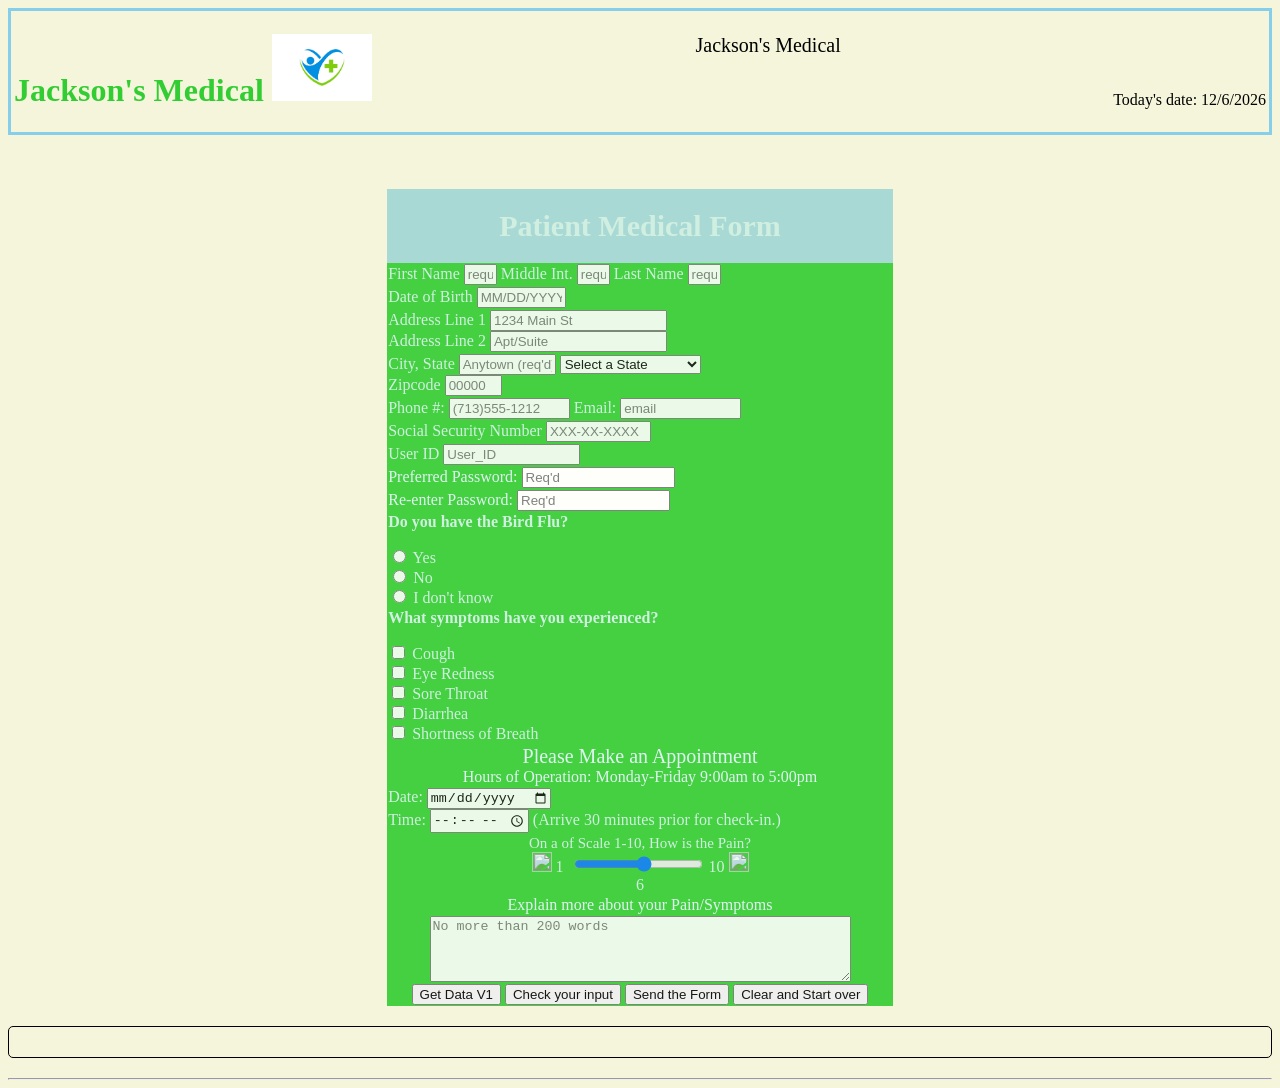
==== homework3.html @ 0b948e34 "homework3.html" ====
<!-- 
Program name: patient-form.html
Author: Deshunn Jackson
Date created: 03/03/2025
Date last edited: The date you submitted it
Version: 1.0
Description: Jackson's Medical Patient Form
Part 2 Synopsis - The webpage is a continued form for medical patience from assignment 2. I have decided to keep the theme the same regarding the Header, Body and Footer the same color. 
I did, however, change the "get data" data form to green to contrast from the webpage.  The main problem I was having was getting the password2 to validate and verify that is matches password1. 
I went back to the example provided and realized that didn't have javascript code written correctly to properly validate password1. 
Another thing I noticed was that the "id" from the html pages wasn't identical to "id" in the javascript file, which caused some validation errors and allowed the form to be submittted.     
-->
<html>
    <head>
        <meta charset="utf-8">
        <meta name="viewport"
        content="width=device-width, intitial-scale=1.0"
        >
        
         <!-- This is the title of the form page. -->
        <title>Jackson's Medical</title>

        <!-- Load external CSS styles -->
        <link rel="stylesheet" href="homework3.css">
        <style>
        /* I set the entire background of the page beige to compliment the bright colors*/
            body {
                background-color: beige;
                font-family: "Time New Roman", Times, serif;
            }
            /*#banner is bordered with a skyblue outline with also having a center beige color*/
            #banner {
                text-align: center; 
                margin:0 auto; 
                padding: 20px 0; 
                border: 3px solid skyblue;
                background-color: beige;
                }
            #outputformdata {
                margin:20px 0;
                padding: 15px;
                border: 1px solid;
                background-color: beige;
                border-radius: 5px;
                }
        </style>
        
    </head>
    <body> 
        <div id="banner" style="text-align: center;"> 
            <table width="100%">
                
                <tr>
                    <td> <!--Jackson Medical is set on the left side of the header with the logo placed on the right side -->
                        <h1 style="margin:0;"> Jackson's Medical
                        <img 
                            id="logo" 
                            src="medical.png" style="width:100px; height: auto;"
                        >
                    </td>
                    <td valign="top" style="font-size: 20;">
                        <!--The Jackon's Medical normal font is set at top of the page -->
                        Jackson's Medical

                    </td> <!--This set the date on the bottom right side of the border dispalying the day of the week, the month, day it self and year-->
                    <td valign="bottom" align="right">Today's date: <span id="today"></span></td>
                </tr>
            </table>
        </div>
    <tr>
        <div id="body"> <!--this is the link of the photo to the logo shown on the webpage-->
<form id="signup" action="homework3-thankyou.html" method="get" onsubmit="return processFormSubmission()">
             <table class="form">
    <tr class="form"> <!--this is the display Name on the form shown on the webpage-->
        <th class="form" colspan="3" style="font-size: 30;">Patient Medical Form</th>
    </tr>
    <tr class="form">
        <td align="left"> <!--I attempted to symplify the string into one with the First, Middle Inital, and Last Name-->
                        <!--The "this.setCustomvalidity is use, that way the patient have to input the information for First,Middle and Last name"-->
            <label for="FirstName">First Name</label> <!-- First/Last with a minium of 4 characters, and the input is required-->
            <input  type="text"  
                    size = "2" 
                    minlength="4"
                    maxlength="30"
                    id="FirstName" 
                    name="FirstName" 
                    required
                    oninvalid="this.setCustomValidity('firstname is Required')" 
                    oninput="this.setCustomValidity('')"
                    placeholder="required" >
            <label for="MiddleInit">Middle Int.</label> <!--the middle initial requires only one letter for input-->
            <input  type="text" 
                    size = "2" 
                    minlength="1"
                    maxlength="1"
                    id="MiddleInit" 
                    name="MiddleInit"
                    required
                    oninvalid="this.setCustomValidity('middleinit is Required')" 
                    oninput="this.setCustomValidity('')"
                    placeholder="required" >
            <label  for="LastName">Last Name</label>
            <input  type="text" 
                    size = "2" 
                    minlength="4"
                    maxlength="30"
                    id="LastName" 
                    name="LastName"
                    required
                    oninvalid="this.setCustomValidity('lastname is Required')" 
                    oninput="this.setCustomValidity('')"
                    placeholder="required" >
            
        </td>
        <span id="name_text"></span></td>
    </tr>
    <tr  class="form">
        <td align="left"> <!--Here is the DOB information that is needed. The place hoder informs the patient that they have to put it in "MM/DD/YYYY" -->
            <label for="date" >Date of Birth</label> <!--The patient that is filling out can input their DOB here in the format "MM/DD/YYYY" and is required before the form is submitted -->
            <input  type="text"
                    id="date"
                    name="date"
                    oninvalid="this.setCustomValidity('DOB')" 
                    oninput="this.setCustomValidity('')"
                    placeholder="MM/DD/YYYY"
                    size="9"
                    required><br> <!-- this breal the line for the Address input-->
        </td> 
    </tr>
     <tr class="form">
        <td align="left"><!--Address Line 1 and Address Line 2  have a minimum characters of 8 and a maximum of 30 -->
                            <!-- The patient is required to input their address in the form-->
           <label for="addr1" >Address Line 1</label> <!--Address 1 line requires the patient to input the full address for with a minimum of 8 characters to a maximum of 30 characters-->
             <input type="text" 
                    size="20" 
                    minlength="8"
                    maxlength="30" 
                    id="addr1" 
                    name="addr1" 
                    required
                    oninvalid="this.setCustomValidity('At least 1 address line Required')"
                    oninput="this.setCustomValidity('')"
                    placeholder="1234 Main St"> <br> <!--This is a Break-->
            <label for="addr2" >Address Line 2</label> <!--Address line 2 required the patient to input their address
                                                        with a minimum of 8 characters to a maximum of 30 characters. Address 2 is optional if the paitent not living in a suit/apt.-->
                <input type="text" 
                    size="20" 
                    minlength="8"
                    maxlength="30" 
                    id="addr2" 
                    name="addr2" 
                    oninvalid="this.setCustomValidity('At least 1 address line Required')" 
                    oninput="this.setCustomValidity('')"
                    placeholder="Apt/Suite">
             <span id="addr1_text"> <!--for java to validate before submission of the form-->

        </td>
    </tr>
    <tr class="form">  <!--New table Row-->
        <td align="left"> <!--New Table Data -->
            <label for="city">City,</label> <!--This request for a City in the form and is required-->
            <label for="state">State</label><!--This request for the State in the form with options show below and is required-->
                <input type="text" 
                    size="10" 
                    maxlength="25" 
                    id="city" 
                    name="city"
                    oninvalid="this.setCustomValidity('You forgot City')"
                    oninput="this.setCustomValidity('')"
                    placeholder="Anytown (req'd)"
                     > <!-- the text length for city have a maximum of 25 characters and is validated by java-->
                    <select id="State" name="State" required> <!--This is mandatory for the patient to select a state in the form they reside in-->
                        <option value="">Select a State</option>
                        <option value="AL">Alabama</option>
                        <option value="AK">Alaska</option>
                        <option value="AZ">Arizona</option>
                        <option value="AR">Arkansas</option>
                        <option value="CA">California</option>
                        <option value="CO">Colorado</option>
                        <option value="CT">Connecticut</option>
                        <option value="DE">Delaware</option>
                        <option value="DC">District Of Columbia</option>
                        <option value="FL">Florida</option>
                        <option value="GA">Georgia</option>
                        <option value="HI">Hawaii</option>
                        <option value="ID">Idaho</option>
                        <option value="IL">Illinois</option>
                        <option value="IN">Indiana</option>
                        <option value="IA">Iowa</option>
                        <option value="KS">Kansas</option>
                        <option value="KY">Kentucky</option>
                        <option value="LA">Louisiana</option>
                        <option value="ME">Maine</option>
                        <option value="MD">Maryland</option>
                        <option value="MA">Massachusetts</option>
                        <option value="MI">Michigan</option>
                        <option value="MN">Minnesota</option>
                        <option value="MS">Mississippi</option>
                        <option value="MO">Missouri</option>
                        <option value="MT">Montana</option>
                        <option value="NE">Nebraska</option>
                        <option value="NV">Nevada</option>
                        <option value="NH">New Hampshire</option>
                        <option value="NJ">New Jersey</option>
                        <option value="NM">New Mexico</option>
                        <option value="NY">New York</option>
                        <option value="NC">North Carolina</option>
                        <option value="ND">North Dakota</option>
                        <option value="OH">Ohio</option>
                        <option value="OK">Oklahoma</option>
                        <option value="OR">Oregon</option>
                        <option value="PA">Pennsylvania</option>
                        <option value="RI">Rhode Island</option>
                        <option value="SC">South Carolina</option>
                        <option value="SD">South Dakota</option>
                        <option value="TN">Tennessee</option>
                        <option value="TX">Texas</option>
                        <option value="UT">Utah</option>
                        <option value="VT">Vermont</option>
                        <option value="VA">Virginia</option>
                        <option value="WA">Washington</option>
                        <option value="WV">West Virginia</option>
                        <option value="WI">Wisconsin</option>
                        <option value="WY">Wyoming</option>
                    </select><br>
                 <label for="Zipcode">Zipcode</label>   <!--The zipcode is required with a maximum length of 5 numbers within the range using 0-9 -->
                 <input type="text" 
                    pattern="[0-9]{5}"
                    size="5"
                    maxlength="5" 
                    id="zip" 
                    name="zip" 
                    required
                    oninvalid="this.setCustomValidity('5 Digit Zip/Postal Code required')"
                    oninput="this.setCustomValidity('')"
                    placeholder="00000"
                    > <!-- the zipcode have to hav e5 digits only and is validated by java -->
        </td>
    </tr>
    <tr class="form"> <!--This string is requesting the Patient to input the Phone number in the form-->
                        
        <td align="left">
            <label for="Phone">Phone #:</label>  <!--The phone number is required for the patient to put in text formate with a maximum of 13 number characters. -->
                <input type="text" 
                    size="13" 
                    maxlength="13" 
                    id="Phone" 
                    name="Phone" 
                    placeholder="(713)555-1212"
                    required> <!-- the number have to be in the format of "(XXX)XXX-XXXX" before the patient submits the form and is validated by java.-->
                    <span id="phone_text"></span><!--This is requiring the patient to input their email in the form-->
            <label for="email">Email:</label> <!--The patient is required to input a email address with a maximum of 30 characters -->
                <input type="text"
                    size="13" 
                    maxlength="30" 
                    id="email" 
                    name="email" 
                    placeholder="email"
                    required> <!--email can have a maximum of 30 characters and is validated by java from "id=email"-->
                    <span id="email_text"></span>
                    
        </td>
    </tr>
    <tr class="form">
        <td align="left">
            <label for="ssn">Social Security Number</label> <!--the social security my be in "XXX-XX-XXX" format and completed before is it submit and is validated by java. It should have only a minimum length of 11 and a maximum length on 11. -->
                <input type="text"
                        size="11" 
                        minlength="11"
                        maxlength="11" 
                        id="ssn" 
                        pattern="\d{3}-\d{2}-\d{4}"
                        name="ssn"
                        placeholder="XXX-XX-XXXX"
                        oninvalid="this.setCustomValidity('Invalid SSN format. Please use XXX-XX-XXXX format with digits only.')"
                        oninput="this.setCustomValidity('')"
                        title="Enter a valid Social Security Number in XXX-XX-XXXX format.">
            </td>
    </tr>
    <tr class="form">
        <td align="left">
            <label for="userid">User ID</label> <!--The User ID must have a minimum of 5 character to a maximum of 20 characters. Also the user id must start with an Upper Case letter for Case sensitive purposes. -->
                <input type="text"
                    size="15" 
                    minlength="5"
                    maxlength="20" 
                    id="userid" 
                    pattern="[A-Z][A-Za-z0-9_-]*"
                    name="username"
                    placeholder="User_ID"
                    oninvalid="this.setCustomValidity('Invalid User ID. Enter letters, numbers, dashes or underscores. First character must be an Upper Case letter.')"
                    oninput="this.setCustomValidity('')"
                    title="5-20 characters; letters, dashes and underscores only. First character must be uppercase."
                >
        </td>
    </tr>
<tr>
    <td align="left">
        <label for="password1">Preferred Password:</label><!--The password must be minimum of 8 characters to a maximum of 30 characteres with at least one digit (0-9), one lowercase letter, one uppercase letter, and cannot match the UserID and is also validated with java-->
        <input type="password" 
                size="17" 
                minlength="8"
                maxlength="30" 
                id="password1" 
                name="password1" 
                placeholder="Req'd"
                pattern="(?=.*\d)(?=.*[a-z])(?=.*[A-Z]).{8,}" 
                oninput="passwordentry()"
                onfocus="passwordentry()"
                onblur="passwordentry()"
                title="Password must contain at least one number, one uppercase letter, one lowercase letter, and be at least 8 characters long. Password cannot match your UserID.">
        <span id="password1_text"></span> 
    </td>
</tr>
<tr>
    <td align="left">
        <label for="password2">Re-enter Password:</label><!--The password confirmation must match the password entered above "Password1" and is validated with java-->
        <input type="password" 
                size="17" 
                maxlength="30" 
                id="password2" 
                name="password2" 
                placeholder="Req'd"
                oninput="passwordentry()"
                onfocus="passwordentry()"
                onblur="passwordentry()"
                title="Please re-enter your password exactly as above">
        <span id="password2_text"></span> 
    </td>
</tr>
  
   <tr class="form">
        <td align="left"> <!-- Here, the patient have to fill the questionair regarding the Bird Flu -->
            <p><strong>Do you have the Bird Flu?</strong></p> <!--this form is askign this patient to whether they have the bird flu with "Yes/No/I don't know"radio buttons. This form is also validarted with java through the "id" command -->
                <input type="radio" id="Yes" name="fav_language" value="Yes" required>
                <label for ="Symptoms">Yes</label><br>
                <input type="radio" id="No" name="fav_language" value="No">
                <label for ="Symptoms">No</label><br>
                <input type="radio" id="Maybe" name="fav_language" value="I don't know">
                <label for="Symptoms">I don't know</label><br>
        </td>
    </tr>
    <tr class="form">
            <td align="left"> <!--Here is a Radio input for the patients to input in the form--><!-- the patient can select which symptoms they have been experiencing if they have the bird flu or not shure if they have the bird flu-->
                <p><strong>What symptoms have you experienced?</strong></p> <!--This is section is also validated by java throuhg id-->
                <input type="checkbox" id="symptom1" name="symptom1" value="Cough">
                <label for="symptoms1"> Cough</label><br>
                <input type="checkbox" id="symptom2" name="symptom2" value="Eye Redness">
                <label for="symptoms2"> Eye Redness</label><br>
                <input type="checkbox" id="symptom3" name="symptom3" value="Sore Throat">
                <label for="symptoms3"> Sore Throat</label><br>
                <input type="checkbox" id="symptom4" name="symptom4" value="Diarrhea">
                <label for="symptoms4"> Diarrhea</label><br>
                <input type="checkbox" id="symptom5" name="symptom5" value="Shortness of Breath">
                <label for="symptoms"> Shortness of Breath</label><br>
            </td>
    </tr><br>
    <td align="center"><!-- The patient have to make a appointment and set a time within the hours of operations of the clinic-->
        <label for="appointment" style="font-size: 20;"> Please Make an Appointment</label></br>
        <label for="appointment">Hours of Operation: Monday-Friday 9:00am to 5:00pm</label>
    </td>
    <tr class="form">
        <td align="left"> <!--This allows the patient to set a Date for the appointment-->
            <label for="Date">Date:</label> <!--When the patient makes an appointment, it have to be with hours of operations. Java will validate to be sure thee appointment is within the time frame-->
            <input type="Date" 
                    id="Date" 
                    name="Date"
                    required> </br>
                    <!--This allows the patient to set a time for the appointment-->
            <label for="Time">Time:</label> <!--The patient have to set a time with operation hours in order for the form to be comlteted and is validated by java "id" -->
            <input type="Time" 
                    id="Time" 
                    name="Time"
                    required
                    
                    
            > <!--This informs the patients to arrive 30 minutes prior appointment time to check in with the Registered Nurse-->
            <label for="Time">(Arrive 30 minutes prior for check-in.)</label>
        </td>
    </tr>

    <tr class="form"> <!-- In this code there is a scaling range from 1- 10 with 1 being "least painful" and 10 being "most painful" with a happy face of the left side and a sad face on the right side-->
        <td align="Middle">
            <label for="Scale" style="font-size: 15;">On a of Scale 1-10, How is the Pain? </label></br>
            <img 
            id="logo" 
            src="Happy_Face.png" style="width:20px; height:20px;">
            1&nbsp;
            <input type="range" 
                    class="slider"
                    id="scale" 
                    name="Scale"
                    min="1"
                    max="10"
            > 
            10&nbsp;<img id="logo" 
                    src="Sad_Face.png" style="width:20px; height:20px;"></br>
            <span id="rangedisplay"></span>
            </br>
            
        </td>
    </tr></br>
    <script>
    var slider = document.getElementById("scale");
    var output = document.getElementById("rangedisplay");
    output.innerHTML = slider.value;

    slider.oninput = function() {
        output.innerHTML = this.value;
    }
</script>
 <td align="Middle"> <!-- the patient can go into more details on how the pain feel to better aid the doctor on detailed descriptions. The comment have to be within the count of 200 words.  -->
    <label for="description">Explain more about your Pain/Symptoms</label>
</td></br>
<tr  class="form">
        <td align="Middle">
            <textarea 
                    rows="4" 
                    cols="50" 
                    maxlength="200"
                    id="description" 
                    name="description"
                    placeholder="No more than 200 words"
                   
            ></textarea>
            <span id="description_text">
        </td>
</tr>
<tr>        
        <td colspan="3"> <!-- here when the patient is done filling out the form, they can check form to see if all fields have been done correctly and can send the form ass a subbmission. -->
            <center>
            <input type="button" id="getdata" value="Get Data V1" onclick='getdata1()'>
            <input type="button" id="check" value="Check your input" onclick="checkform()">
            <input type="submit" value="Send the Form" id="submit" onclick="Sendform">
            <input type="reset" value="Clear and Start over"">
            </center>
        </td>
</tr>
</table>
</form> 
        <td align="Middle">
        <div id="outputformdata" style="display"></div>
        
        <div id="footer">
            <hr>
    
        </div>
        </td>
        <!-- Load external JavaScript -->
        <script src="homework3.js"></script>
        
 <script>
    document.getElementById("today").innerHTML = new Date().toLocaleDateString();
</script>
</body>
<!-- End of file: homework3.html -->
</html>
---- homework3.css ----
/*The h1 algins the "jackson's Medical in the center of the header*/
 h1 {
    color: limegreen;
    font-family: 'Times New Roman,Times, serif;'
    header {background-color: beige;}
 }
 /*the header of the body of the form "Pateint Medical Form is shaded skyblue with Time New Romans Font*/
 body {
    background-color: beige;
    color: skyblue
    font-family: 'Times New Roman, Times, serif;'
    font-size: '8'
    }
    /*the table that have the information is shaded limegreen for contrast with Time New ROmw*/
   table.form, tr.form, td.form {
  width: 40%;
  opacity: 0.9;
  font-family: 'Times New Roman', Times, serif, Helvetica, sans-serif;
  background-color:limegreen;
  padding: 0px;
  border-spacing: 0px;
  color:rgb(222, 243, 245);
  margin: 0 auto;
  /*Margins set to 0 the center the form in the middle of the page*/ 
}
table.output, tr.output, td.output {
  width: 70%;
  opacity: 0.9;
  font-family: 'Times New Roman', Times, serif, Helvetica, sans-serif;
  background-color:limegreen;
  padding: 2px;
  border-spacing: 2px;
  color:rgb(222, 243, 245);
}
td.outputdata {
  width: 70%;
  opacity: 0.9;
  font-family: 'Times New Roman', Times, serif, Helvetica, sans-serif;
  background-color:white;
  padding: 2px;
}
th.form {
  font-family: 'Times New Roman', Times, serif, Helvetica, sans-serif;
  background-color:lightblue;
  padding: 20px;
  border-spacing: 30px;
  color:rgb(222, 243, 245);
  margin-left: 0 auto;
  margin-right: 0 auto;
}
.textsize1 
{
    width:20px
}
.textsize5 
{
    width:50px
}
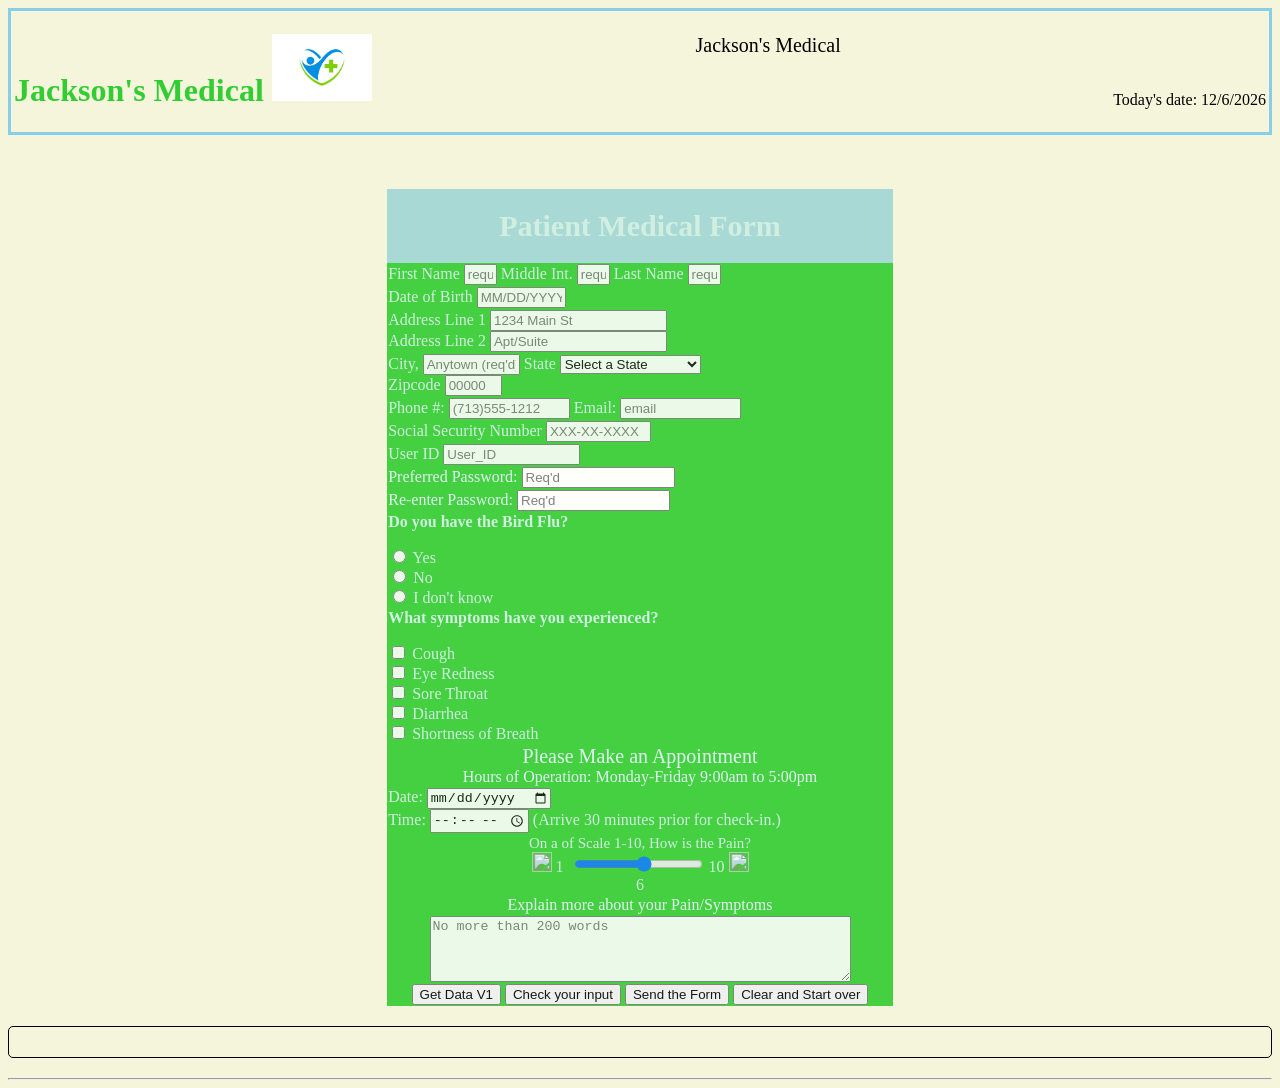
==== commit 2b989e9e: "homework3.html" ====
--- a/homework3.html
+++ b/homework3.html
@@ -159,8 +159,7 @@
     <tr class="form">  <!--New table Row-->
         <td align="left"> <!--New Table Data -->
             <label for="city">City,</label> <!--This request for a City in the form and is required-->
-            <label for="state">State</label><!--This request for the State in the form with options show below and is required-->
-                <input type="text" 
+                  <input type="text" 
                     size="10" 
                     maxlength="25" 
                     id="city" 
@@ -169,7 +168,8 @@
                     oninput="this.setCustomValidity('')"
                     placeholder="Anytown (req'd)"
                      > <!-- the text length for city have a maximum of 25 characters and is validated by java-->
-                    <select id="State" name="State" required> <!--This is mandatory for the patient to select a state in the form they reside in-->
+            <label for="state">State</label><!--This request for the State in the form with options show below and is required-->
+                   <select id="State" name="State" required> <!--This is mandatory for the patient to select a state in the form they reside in-->
                         <option value="">Select a State</option>
                         <option value="AL">Alabama</option>
                         <option value="AK">Alaska</option>
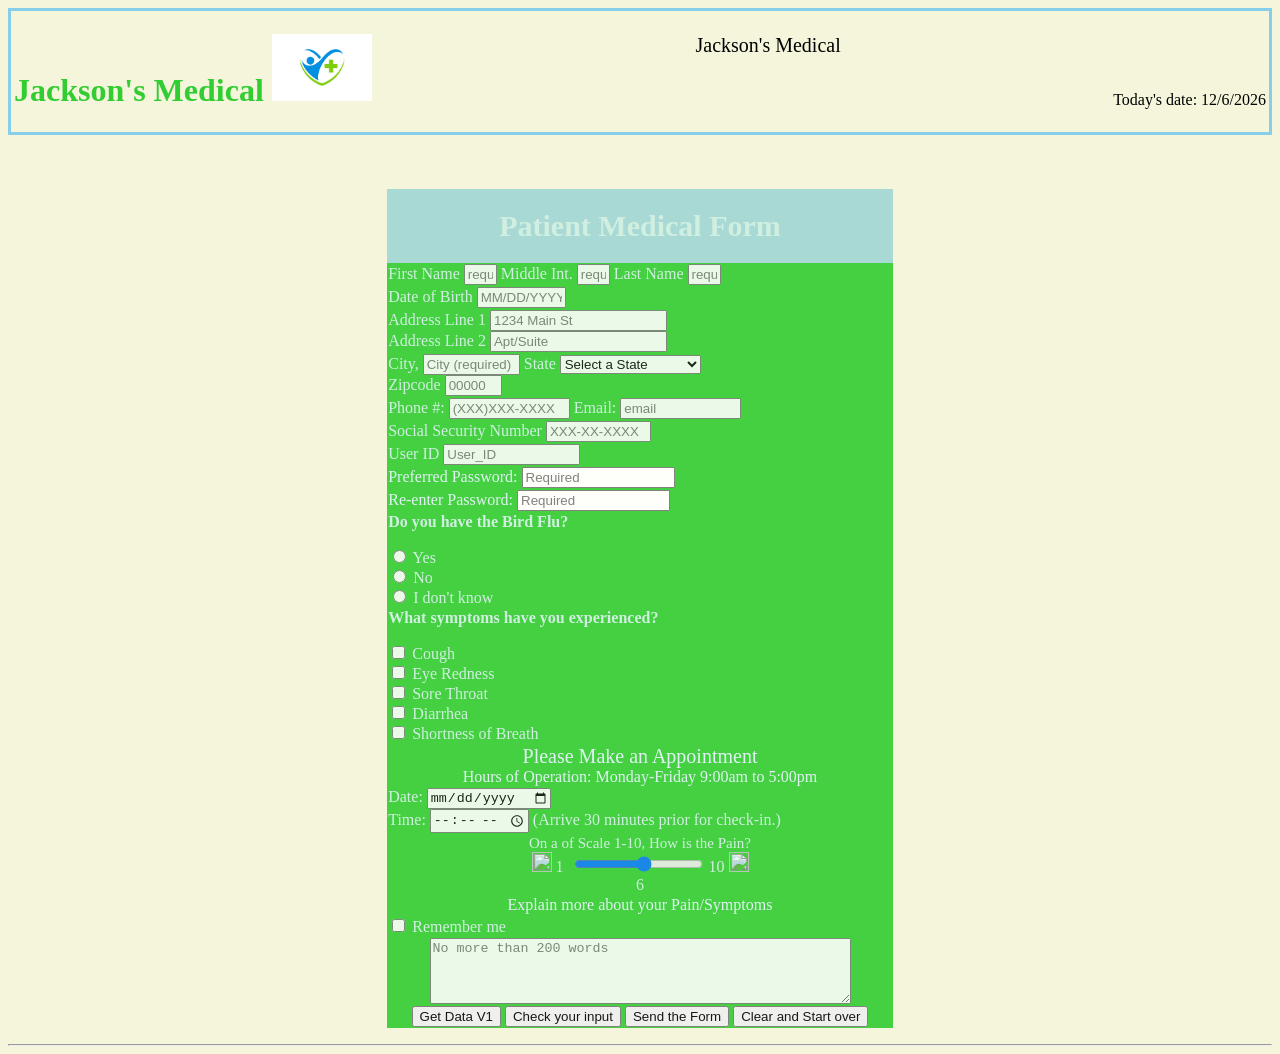
==== commit f6d2bef1: "Update homework3.html" ====
--- a/homework3.html
+++ b/homework3.html
@@ -412,6 +412,13 @@
  <td align="Middle"> <!-- the patient can go into more details on how the pain feel to better aid the doctor on detailed descriptions. The comment have to be within the count of 200 words.  -->
     <label for="description">Explain more about your Pain/Symptoms</label>
 </td></br>
+              <tr class="form">
+  <td align="left">
+    <input type="checkbox" id="rememberMe" name="rememberMe">
+    <label for="rememberMe">Remember me</label>
+  </td>
+</tr>
+
 <tr  class="form">
         <td align="Middle">
             <textarea 
@@ -440,12 +447,32 @@
 </form> 
         <td align="Middle">
         <div id="outputformdata" style="display"></div>
+         <style>
+          <!-- Fixed Header -->
+<iframe id="headerFrame" src="header.html" style="width:100%; position:fixed; top:0; left:0; height:50px; z-index:999;"></iframe>
+<div style="height:50px;"></div> <!-- Spacer -->
+
+<!-- Your existing content here -->
+
+<!-- Fixed Footer -->
+<iframe id="footerFrame" src="footer.html" style="width:100%; position:fixed; bottom:0; left:0; height:50px; z-index:999;"></iframe>
+<div style="margin-bottom:50px;"></div> <!-- Spacer -->
+
+  /* Add faded lime green background with black border to parameter */
+  input[name="FirstName"] {
+    background-color: rgba(50, 205, 50, 0.3);
+    border: 2px solid black;
+    padding: 5px;
+  }
+</style>
+
         
         <div id="footer">
             <hr>
     
         </div>
         </td>
+         
         <!-- Load external JavaScript -->
         <script src="homework3.js"></script>
         
--- a/homework3.css
+++ b/homework3.css
@@ -23,7 +23,7 @@
   margin: 0 auto;
   /*Margins set to 0 the center the form in the middle of the page*/ 
 }
-table.output, tr.output, td.output {
+table.outputformdata, tr.outputformdata, td.outputformdata {
   width: 70%;
   opacity: 0.9;
   font-family: 'Times New Roman', Times, serif, Helvetica, sans-serif;
@@ -32,7 +32,7 @@
   border-spacing: 2px;
   color:rgb(222, 243, 245);
 }
-td.outputdata {
+td.outputformdata {
   width: 70%;
   opacity: 0.9;
   font-family: 'Times New Roman', Times, serif, Helvetica, sans-serif;
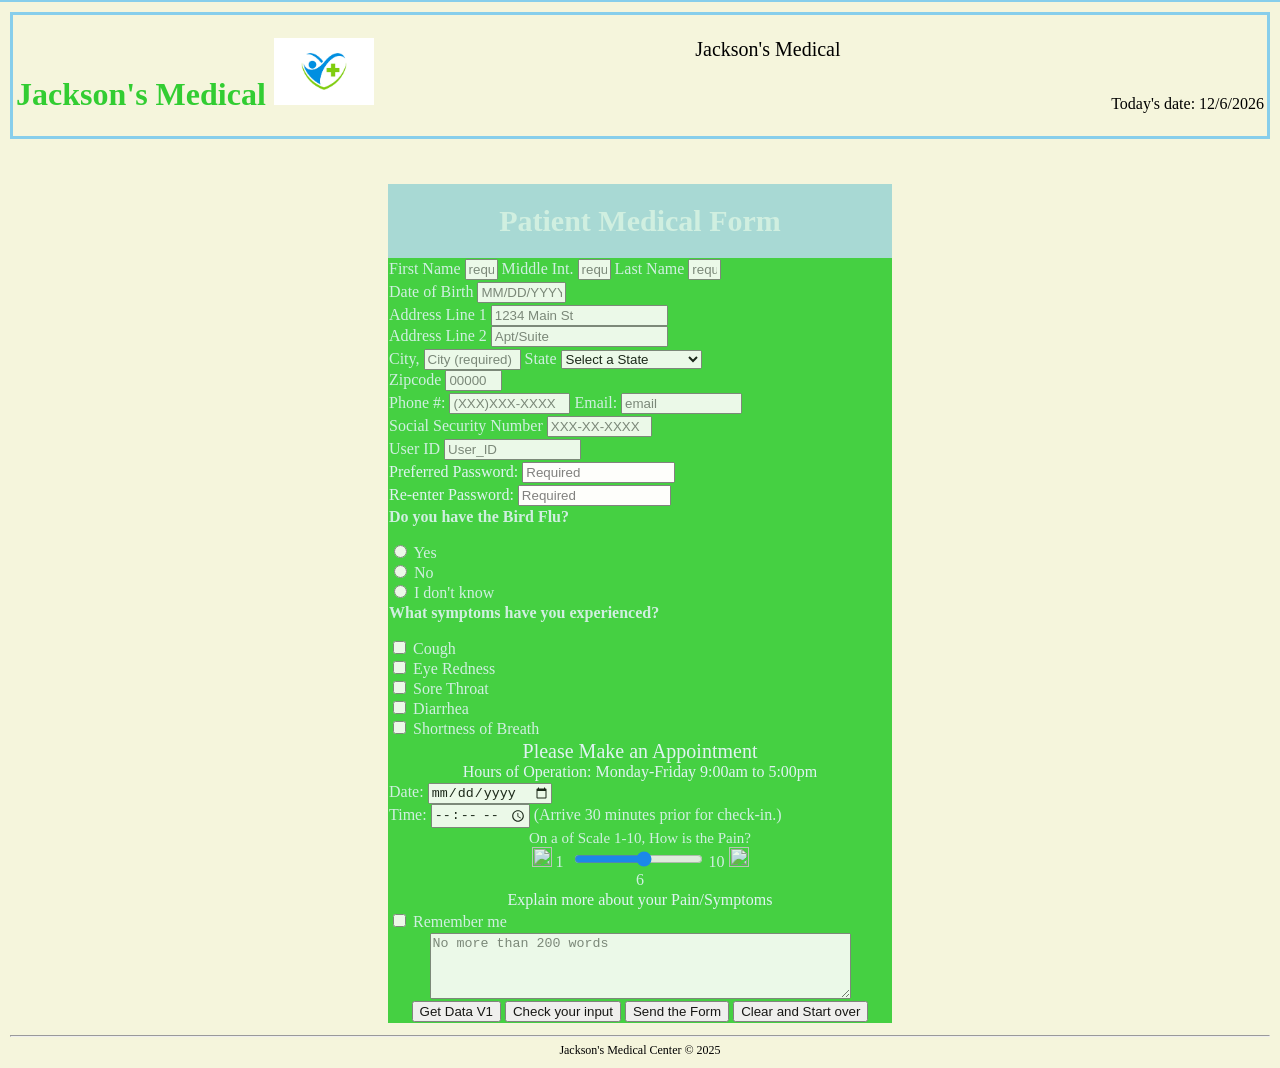
==== commit 87eb157f: "homework3.html" ====
--- a/homework3.html
+++ b/homework3.html
@@ -472,13 +472,36 @@
     
         </div>
         </td>
+         <!DOCTYPE html>
+<html>
+<head>
+  <style>
+    body {
+      margin: 0;
+      padding: 10px;
+      background-color: beige;
+      border-top: 2px solid skyblue;
+      text-align: center;
+      font-size: 12px;
+    } 
+  </style>
+</head>
+<body>
+  <div>Jackson's Medical Center &copy; 2025</div>
+</body>
+
          
         <!-- Load external JavaScript -->
         <script src="homework3.js"></script>
         
  <script>
     document.getElementById("today").innerHTML = new Date().toLocaleDateString();
-</script>
+</script><head>
+  <!-- Your existing head content -->
+  <script src="cookies.js"></script>
+  <script src="welcome.js"></script>
+</head>
+
 </body>
 <!-- End of file: homework3.html -->
 </html>
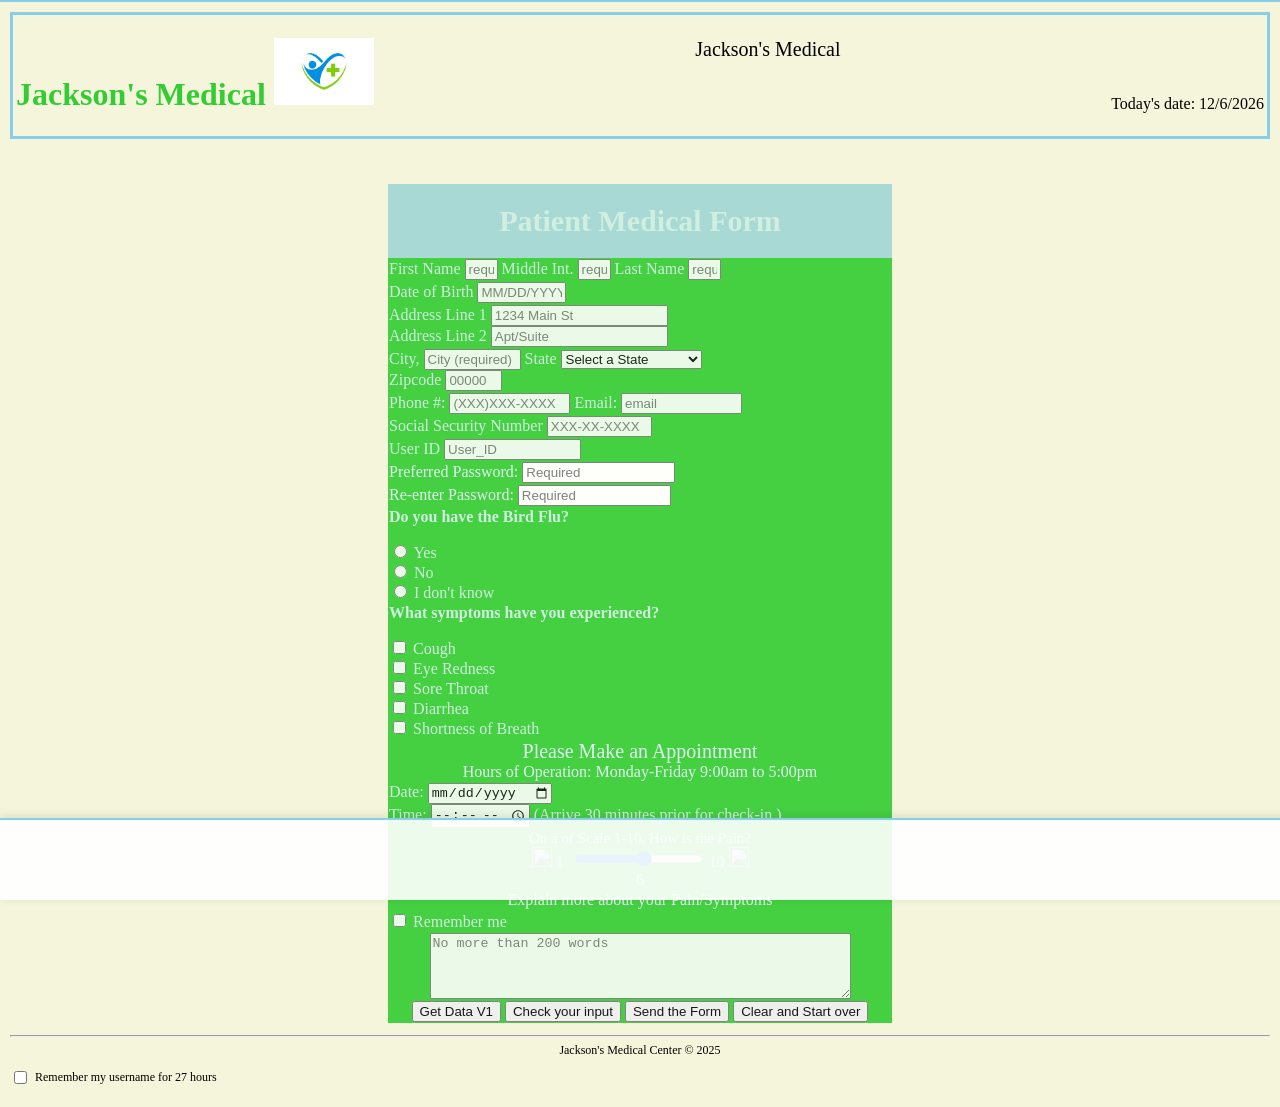
==== commit b66d389e: "Update homework3.html" ====
--- a/homework3.html
+++ b/homework3.html
@@ -5,7 +5,7 @@
 Date last edited: The date you submitted it
 Version: 1.0
 Description: Jackson's Medical Patient Form
-Part 2 Synopsis - The webpage is a continued form for medical patience from assignment 2. I have decided to keep the theme the same regarding the Header, Body and Footer the same color. 
+Part 3 Synopsis - The webpage is a continued form for medical patience from assignment 2. I have decided to keep the theme the same regarding the Header, Body and Footer the same color. 
 I did, however, change the "get data" data form to green to contrast from the webpage.  The main problem I was having was getting the password2 to validate and verify that is matches password1. 
 I went back to the example provided and realized that didn't have javascript code written correctly to properly validate password1. 
 Another thing I noticed was that the "id" from the html pages wasn't identical to "id" in the javascript file, which caused some validation errors and allowed the form to be submittted.     
@@ -503,5 +503,20 @@
 </head>
 
 </body>
+ <!-- Add this iframe at the bottom of the page, just before the closing body tag -->
+<div id="username-iframe-container" style="position: fixed; bottom: 0; left: 0; width: 100%; background-color: rgba(255, 255, 255, 0.9); border-top: 2px solid skyblue; z-index: 1000; padding: 10px; box-shadow: 0px -2px 10px rgba(0,0,0,0.1);">
+  <iframe id="usernameFrame" style="width: 100%; border: none; height: 60px;"></iframe>
+</div>
+
+<!-- Update the remember me checkbox area with better styling -->
+<tr class="form">
+  <td align="left">
+    <div style="display: flex; align-items: center; margin: 10px 0;">
+      <input type="checkbox" id="rememberMe" name="rememberMe">
+      <label for="rememberMe" style="margin-left: 5px;">Remember my username for 27 hours</label>
+    </div>
+  </td>
+</tr>
+
 <!-- End of file: homework3.html -->
 </html>
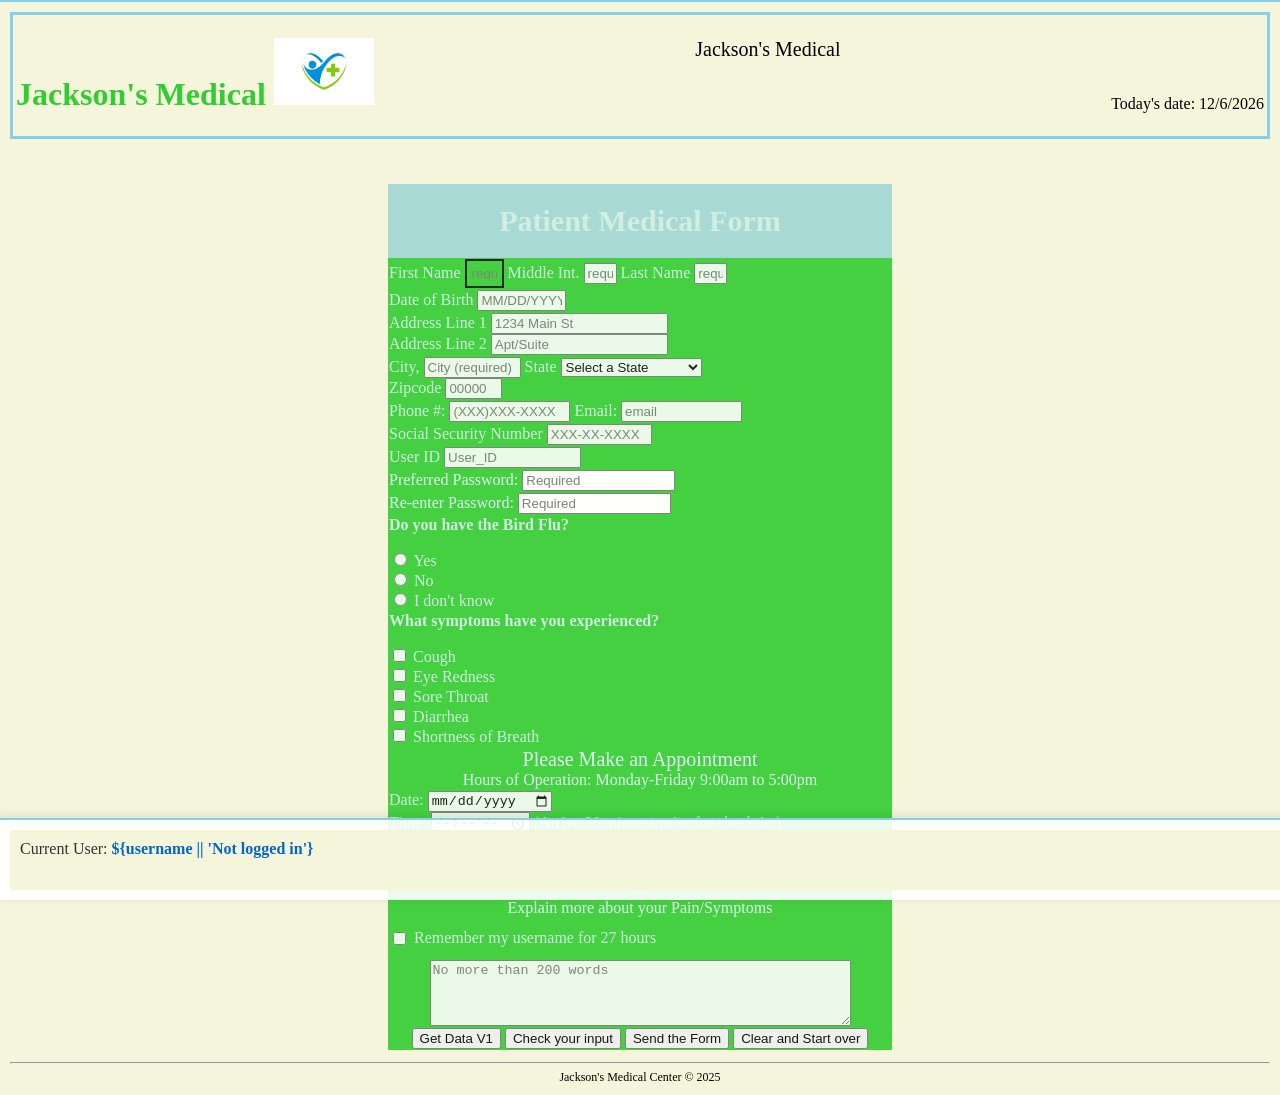
==== commit 4789b584: "Update homework3.html" ====
--- a/homework3.html
+++ b/homework3.html
@@ -43,6 +43,39 @@
                 background-color: beige;
                 border-radius: 5px;
                 }
+            /* Style for username iframe container */
+            #username-iframe-container {
+                position: fixed;
+                bottom: 0;
+                left: 0;
+                width: 100%;
+                background-color: rgba(255, 255, 255, 0.9);
+                border-top: 2px solid skyblue;
+                z-index: 1000;
+                padding: 10px;
+                box-shadow: 0px -2px 10px rgba(0,0,0,0.1);
+            }
+            /* Style for username iframe */
+            #usernameFrame {
+                width: 100%;
+                border: none;
+                height: 60px;
+            }
+            /* Style for remember me checkbox area */
+            .remember-me-container {
+                display: flex;
+                align-items: center;
+                margin: 10px 0;
+            }
+            .remember-me-container label {
+                margin-left: 5px;
+            }
+            /* Add faded lime green background with black border to parameter */
+            input[name="FirstName"] {
+                background-color: rgba(50, 205, 50, 0.3);
+                border: 2px solid black;
+                padding: 5px;
+            }
         </style>
         
     </head>
@@ -292,6 +325,7 @@
                     oninput="this.setCustomValidity('')"
                     title="5-20 characters; letters, dashes and underscores only. First character must be uppercase."
                 >
+                <span id="userid_text"></span>
         </td>
     </tr>
 <tr>
@@ -412,10 +446,14 @@
  <td align="Middle"> <!-- the patient can go into more details on how the pain feel to better aid the doctor on detailed descriptions. The comment have to be within the count of 200 words.  -->
     <label for="description">Explain more about your Pain/Symptoms</label>
 </td></br>
-              <tr class="form">
+              
+<!-- Updated Remember Me checkbox with better styling -->
+<tr class="form">
   <td align="left">
-    <input type="checkbox" id="rememberMe" name="rememberMe">
-    <label for="rememberMe">Remember me</label>
+    <div class="remember-me-container">
+      <input type="checkbox" id="rememberMe" name="rememberMe">
+      <label for="rememberMe">Remember my username for 27 hours</label>
+    </div>
   </td>
 </tr>
 
@@ -457,13 +495,6 @@
 <!-- Fixed Footer -->
 <iframe id="footerFrame" src="footer.html" style="width:100%; position:fixed; bottom:0; left:0; height:50px; z-index:999;"></iframe>
 <div style="margin-bottom:50px;"></div> <!-- Spacer -->
-
-  /* Add faded lime green background with black border to parameter */
-  input[name="FirstName"] {
-    background-color: rgba(50, 205, 50, 0.3);
-    border: 2px solid black;
-    padding: 5px;
-  }
 </style>
 
         
@@ -496,27 +527,139 @@
         
  <script>
     document.getElementById("today").innerHTML = new Date().toLocaleDateString();
-</script><head>
+</script>
+<head>
   <!-- Your existing head content -->
   <script src="cookies.js"></script>
   <script src="welcome.js"></script>
 </head>
 
-</body>
- <!-- Add this iframe at the bottom of the page, just before the closing body tag -->
-<div id="username-iframe-container" style="position: fixed; bottom: 0; left: 0; width: 100%; background-color: rgba(255, 255, 255, 0.9); border-top: 2px solid skyblue; z-index: 1000; padding: 10px; box-shadow: 0px -2px 10px rgba(0,0,0,0.1);">
+<!-- Add username iframe container at the bottom of the page -->
+<div id="username-iframe-container">
   <iframe id="usernameFrame" style="width: 100%; border: none; height: 60px;"></iframe>
 </div>
 
-<!-- Update the remember me checkbox area with better styling -->
-<tr class="form">
-  <td align="left">
-    <div style="display: flex; align-items: center; margin: 10px 0;">
-      <input type="checkbox" id="rememberMe" name="rememberMe">
-      <label for="rememberMe" style="margin-left: 5px;">Remember my username for 27 hours</label>
-    </div>
-  </td>
-</tr>
-
+<!-- Custom JavaScript for username iframe and cookie functionality -->
+<script>
+// Cookie functions for username persistence
+function setUsernameCookie(username, hours) {
+  const date = new Date();
+  date.setTime(date.getTime() + (hours * 60 * 60 * 1000));
+  const expires = "; expires=" + date.toUTCString();
+  document.cookie = "username=" + encodeURIComponent(username) + expires + "; path=/";
+}
+
+function getUsernameCookie() {
+  const nameEQ = "username=";
+  const cookies = document.cookie.split(';');
+  for(let i = 0; i < cookies.length; i++) {
+    let cookie = cookies[i];
+    while (cookie.charAt(0) === ' ') {
+      cookie = cookie.substring(1);
+    }
+    if (cookie.indexOf(nameEQ) === 0) {
+      return decodeURIComponent(cookie.substring(nameEQ.length));
+    }
+  }
+  return null;
+}
+
+function deleteUsernameCookie() {
+  document.cookie = "username=; expires=Thu, 01 Jan 1970 00:00:00 UTC; path=/;";
+}
+
+// Update the iframe content with the current username
+function updateUsernameIframe(username) {
+  const iframe = document.getElementById('usernameFrame');
+  if (iframe) {
+    const iframeDoc = iframe.contentDocument || iframe.contentWindow.document;
+    iframeDoc.open();
+    iframeDoc.write(`
+      <!DOCTYPE html>
+      <html>
+      <head>
+        <style>
+          body {
+            font-family: "Times New Roman", Times, serif;
+            margin: 0;
+            padding: 10px;
+            display: flex;
+            align-items: center;
+            justify-content: space-between;
+            background-color: beige;
+          }
+          .username-display {
+            font-size: 16px;
+            color: #333;
+          }
+          .username-value {
+            font-weight: bold;
+            color: #0066cc;
+          }
+        </style>
+      </head>
+      <body>
+        <div class="username-display">
+          Current User: <span class="username-value">\${username || 'Not logged in'}</span>
+        </div>
+      </body>
+      </html>
+    `);
+    iframeDoc.close();
+  }
+}
+
+// Initialize the username system
+function initUsernameSystem() {
+  const useridField = document.getElementById('userid');
+  const rememberCheckbox = document.getElementById('rememberMe');
+  
+  // Check for saved username cookie
+  const savedUsername = getUsernameCookie();
+  if (savedUsername) {
+    useridField.value = savedUsername;
+    rememberCheckbox.checked = true;
+    updateUsernameIframe(savedUsername);
+  } else {
+    updateUsernameIframe('');
+  }
+  
+  // Update iframe when username changes
+  useridField.addEventListener('input', function() {
+    updateUsernameIframe(this.value);
+  });
+  
+  // Handle checkbox changes
+  rememberCheckbox.addEventListener('change', function() {
+    if (!this.checked) {
+      deleteUsernameCookie();
+    } else if (useridField.value) {
+      setUsernameCookie(useridField.value, 27);
+    }
+  });
+}
+
+// Initialize everything when the page loads
+window.addEventListener('DOMContentLoaded', function() {
+  initUsernameSystem();
+  
+  // Ensure the iframe container stays at the bottom even during scrolling
+  window.addEventListener('scroll', function() {
+    const container = document.getElementById('username-iframe-container');
+    if (container) {
+      container.style.bottom = '0';
+    }
+  });
+  
+  // Ensure the iframe container stays at the bottom when window resizes
+  window.addEventListener('resize', function() {
+    const container = document.getElementById('username-iframe-container');
+    if (container) {
+      container.style.width = '100%';
+    }
+  });
+});
+</script>
+</body>
 <!-- End of file: homework3.html -->
 </html>
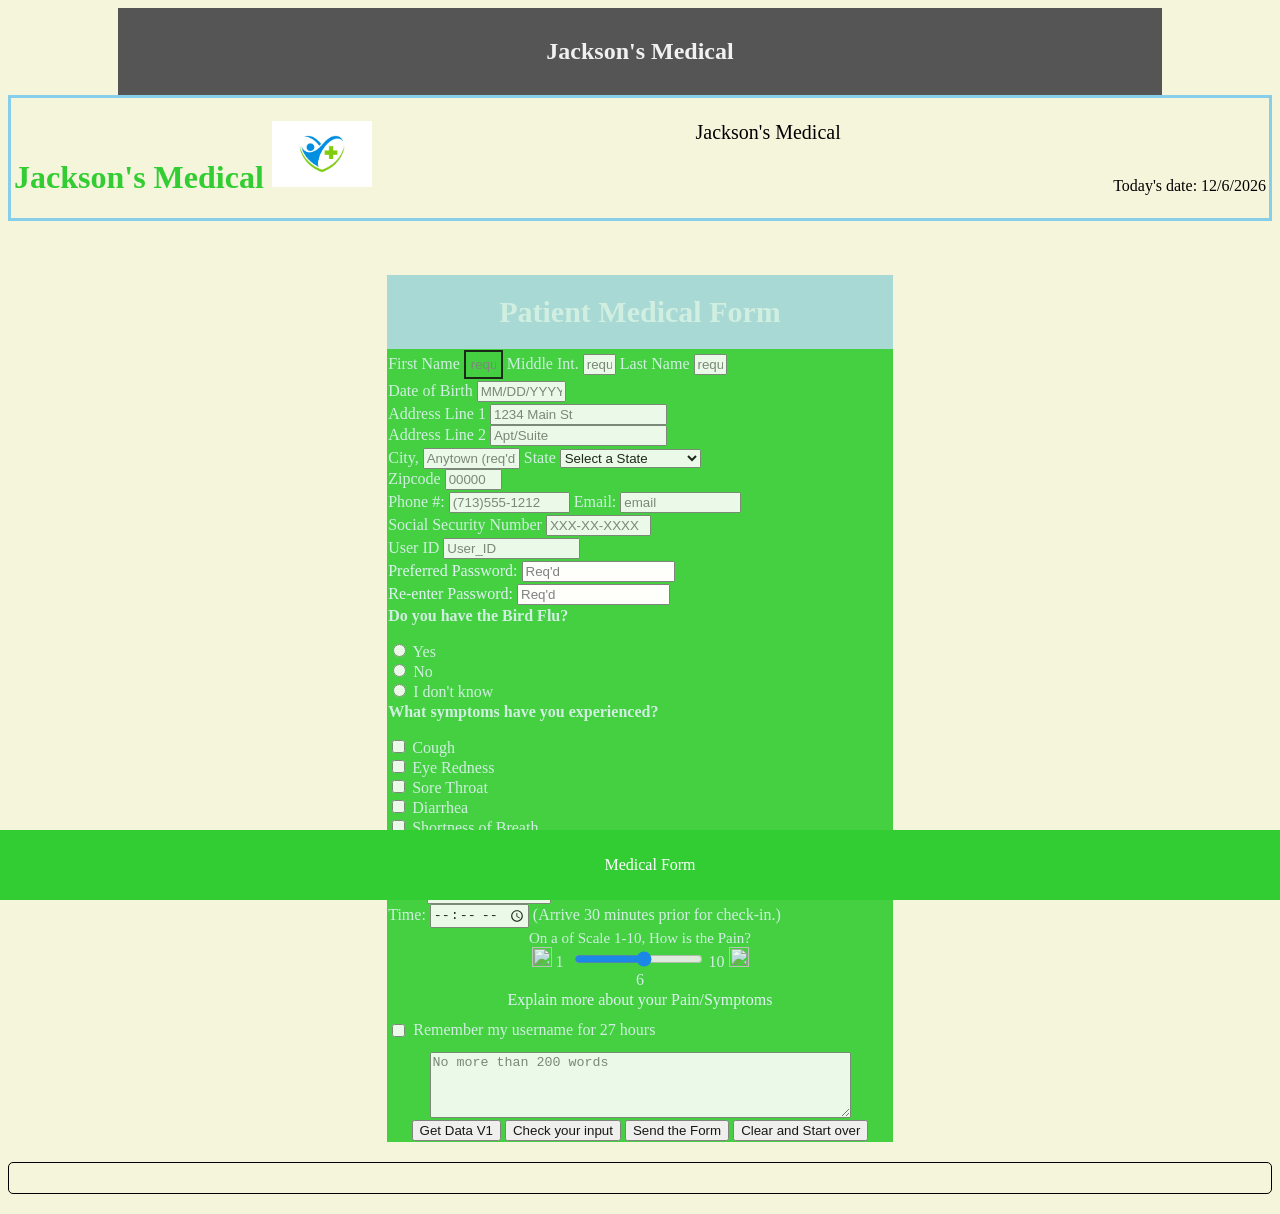
==== commit 330f5f95: "homework3.html" ====
--- a/homework3.html
+++ b/homework3.html
@@ -13,11 +13,9 @@
 <html>
     <head>
         <meta charset="utf-8">
-        <meta name="viewport"
-        content="width=device-width, intitial-scale=1.0"
-        >
+        <meta name="viewport" content="width=device-width, intitial-scale=1.0">
         
-         <!-- This is the title of the form page. -->
+        <!-- This is the title of the form page. -->
         <title>Jackson's Medical</title>
 
         <!-- Load external CSS styles -->
@@ -28,6 +26,33 @@
                 background-color: beige;
                 font-family: "Time New Roman", Times, serif;
             }
+            
+            /* Sticky header styling */
+            .header {
+                position: sticky;
+                top: 0;
+                padding: 10px 16px;
+                background: #555;
+                color: #f1f1f1;
+                width: 80%;
+                margin: 0 auto;
+                text-align: center;
+                z-index: 100;
+            }
+            
+            /* Sticky footer styling */
+            .footer {
+                position: fixed;
+                left: 0;
+                bottom: 0;
+                width: 100%;
+                background-color: limegreen;
+                color: white;
+                text-align: center;
+                padding: 10px;
+                z-index: 99;
+            }
+            
             /*#banner is bordered with a skyblue outline with also having a center beige color*/
             #banner {
                 text-align: center; 
@@ -35,14 +60,16 @@
                 padding: 20px 0; 
                 border: 3px solid skyblue;
                 background-color: beige;
-                }
+            }
+            
             #outputformdata {
                 margin:20px 0;
                 padding: 15px;
                 border: 1px solid;
                 background-color: beige;
                 border-radius: 5px;
-                }
+            }
+            
             /* Style for username iframe container */
             #username-iframe-container {
                 position: fixed;
@@ -55,21 +82,25 @@
                 padding: 10px;
                 box-shadow: 0px -2px 10px rgba(0,0,0,0.1);
             }
+            
             /* Style for username iframe */
             #usernameFrame {
                 width: 100%;
                 border: none;
                 height: 60px;
             }
+            
             /* Style for remember me checkbox area */
             .remember-me-container {
                 display: flex;
                 align-items: center;
                 margin: 10px 0;
             }
+            
             .remember-me-container label {
                 margin-left: 5px;
             }
+            
             /* Add faded lime green background with black border to parameter */
             input[name="FirstName"] {
                 background-color: rgba(50, 205, 50, 0.3);
@@ -77,12 +108,15 @@
                 padding: 5px;
             }
         </style>
-        
     </head>
     <body> 
+        <!-- Sticky header with site name -->
+        <div class="header">
+            <h2>Jackson's Medical</h2>
+        </div>
+        
         <div id="banner" style="text-align: center;"> 
             <table width="100%">
-                
                 <tr>
                     <td> <!--Jackson Medical is set on the left side of the header with the logo placed on the right side -->
                         <h1 style="margin:0;"> Jackson's Medical
@@ -94,7 +128,6 @@
                     <td valign="top" style="font-size: 20;">
                         <!--The Jackon's Medical normal font is set at top of the page -->
                         Jackson's Medical
-
                     </td> <!--This set the date on the bottom right side of the border dispalying the day of the week, the month, day it self and year-->
                     <td valign="bottom" align="right">Today's date: <span id="today"></span></td>
                 </tr>
@@ -485,181 +518,64 @@
 </form> 
         <td align="Middle">
         <div id="outputformdata" style="display"></div>
-         <style>
-          <!-- Fixed Header -->
-<iframe id="headerFrame" src="header.html" style="width:100%; position:fixed; top:0; left:0; height:50px; z-index:999;"></iframe>
-<div style="height:50px;"></div> <!-- Spacer -->
-
-<!-- Your existing content here -->
-
-<!-- Fixed Footer -->
-<iframe id="footerFrame" src="footer.html" style="width:100%; position:fixed; bottom:0; left:0; height:50px; z-index:999;"></iframe>
-<div style="margin-bottom:50px;"></div> <!-- Spacer -->
-</style>
-
-        
-        <div id="footer">
-            <hr>
-    
+
+        <!-- Sticky footer with Medical Form text -->
+        <div class="footer">
+            <p>Medical Form</p>
         </div>
-        </td>
-         <!DOCTYPE html>
-<html>
-<head>
-  <style>
-    body {
-      margin: 0;
-      padding: 10px;
-      background-color: beige;
-      border-top: 2px solid skyblue;
-      text-align: center;
-      font-size: 12px;
-    } 
-  </style>
-</head>
-<body>
-  <div>Jackson's Medical Center &copy; 2025</div>
-</body>
-
-         
+
         <!-- Load external JavaScript -->
         <script src="homework3.js"></script>
         
- <script>
-    document.getElementById("today").innerHTML = new Date().toLocaleDateString();
-</script>
-<head>
-  <!-- Your existing head content -->
-  <script src="cookies.js"></script>
-  <script src="welcome.js"></script>
-</head>
-
-<!-- Add username iframe container at the bottom of the page -->
-<div id="username-iframe-container">
-  <iframe id="usernameFrame" style="width: 100%; border: none; height: 60px;"></iframe>
-</div>
-
-<!-- Custom JavaScript for username iframe and cookie functionality -->
-<script>
-// Cookie functions for username persistence
-function setUsernameCookie(username, hours) {
-  const date = new Date();
-  date.setTime(date.getTime() + (hours * 60 * 60 * 1000));
-  const expires = "; expires=" + date.toUTCString();
-  document.cookie = "username=" + encodeURIComponent(username) + expires + "; path=/";
-}
-
-function getUsernameCookie() {
-  const nameEQ = "username=";
-  const cookies = document.cookie.split(';');
-  for(let i = 0; i < cookies.length; i++) {
-    let cookie = cookies[i];
-    while (cookie.charAt(0) === ' ') {
-      cookie = cookie.substring(1);
-    }
-    if (cookie.indexOf(nameEQ) === 0) {
-      return decodeURIComponent(cookie.substring(nameEQ.length));
-    }
-  }
-  return null;
-}
-
-function deleteUsernameCookie() {
-  document.cookie = "username=; expires=Thu, 01 Jan 1970 00:00:00 UTC; path=/;";
-}
-
-// Update the iframe content with the current username
-function updateUsernameIframe(username) {
-  const iframe = document.getElementById('usernameFrame');
-  if (iframe) {
-    const iframeDoc = iframe.contentDocument || iframe.contentWindow.document;
-    iframeDoc.open();
-    iframeDoc.write(`
-      <!DOCTYPE html>
-      <html>
-      <head>
-        <style>
-          body {
-            font-family: "Times New Roman", Times, serif;
-            margin: 0;
-            padding: 10px;
-            display: flex;
-            align-items: center;
-            justify-content: space-between;
-            background-color: beige;
-          }
-          .username-display {
-            font-size: 16px;
-            color: #333;
-          }
-          .username-value {
-            font-weight: bold;
-            color: #0066cc;
-          }
-        </style>
-      </head>
-      <body>
-        <div class="username-display">
-          Current User: <span class="username-value">\${username || 'Not logged in'}</span>
-        </div>
-      </body>
-      </html>
-    `);
-    iframeDoc.close();
-  }
-}
-
-// Initialize the username system
-function initUsernameSystem() {
-  const useridField = document.getElementById('userid');
-  const rememberCheckbox = document.getElementById('rememberMe');
-  
-  // Check for saved username cookie
-  const savedUsername = getUsernameCookie();
-  if (savedUsername) {
-    useridField.value = savedUsername;
-    rememberCheckbox.checked = true;
-    updateUsernameIframe(savedUsername);
-  } else {
-    updateUsernameIframe('');
-  }
-  
-  // Update iframe when username changes
-  useridField.addEventListener('input', function() {
-    updateUsernameIframe(this.value);
-  });
-  
-  // Handle checkbox changes
-  rememberCheckbox.addEventListener('change', function() {
-    if (!this.checked) {
-      deleteUsernameCookie();
-    } else if (useridField.value) {
-      setUsernameCookie(useridField.value, 27);
-    }
-  });
-}
-
-// Initialize everything when the page loads
-window.addEventListener('DOMContentLoaded', function() {
-  initUsernameSystem();
-  
-  // Ensure the iframe container stays at the bottom even during scrolling
-  window.addEventListener('scroll', function() {
-    const container = document.getElementById('username-iframe-container');
-    if (container) {
-      container.style.bottom = '0';
-    }
-  });
-  
-  // Ensure the iframe container stays at the bottom when window resizes
-  window.addEventListener('resize', function() {
-    const container = document.getElementById('username-iframe-container');
-    if (container) {
-      container.style.width = '100%';
-    }
-  });
-});
-</script>
-</body>
-<!-- End of file: homework3.html -->
+        <script>
+            document.getElementById("today").innerHTML = new Date().toLocaleDateString();
+        </script>
+        
+        <!-- Cookie script -->
+        <script>
+            // Set cookie function
+            function setCookie(cname, cvalue, exhours) {
+                const d = new Date();
+                d.setTime(d.getTime() + (exhours * 60 * 60 * 1000));
+                let expires = "expires=" + d.toUTCString();
+                document.cookie = cname + "=" + cvalue + ";" + expires + ";path=/";
+            }
+            
+            // Get cookie function
+            function getCookie(cname) {
+                let name = cname + "=";
+                let decodedCookie = decodeURIComponent(document.cookie);
+                let ca = decodedCookie.split(';');
+                for(let i = 0; i < ca.length; i++) {
+                    let c = ca[i];
+                    while (c.charAt(0) == ' ') {
+                        c = c.substring(1);
+                    }
+                    if (c.indexOf(name) == 0) {
+                        return c.substring(name.length, c.length);
+                    }
+                }
+                return "";
+            }
+            
+            // Check and save username when remember me is checked
+            document.getElementById('rememberMe').addEventListener('change', function() {
+                if(this.checked) {
+                    const username = document.getElementById('userid').value;
+                    if(username) {
+                        setCookie("username", username, 27);
+                    }
+                }
+            });
+            
+            // Load saved username if exists
+            window.onload = function() {
+                const savedUsername = getCookie("username");
+                if(savedUsername !== "") {
+                    document.getElementById('userid').value = savedUsername;
+                    document.getElementById('rememberMe').checked = true;
+                }
+            };
+        </script>
+    </body>
 </html>
